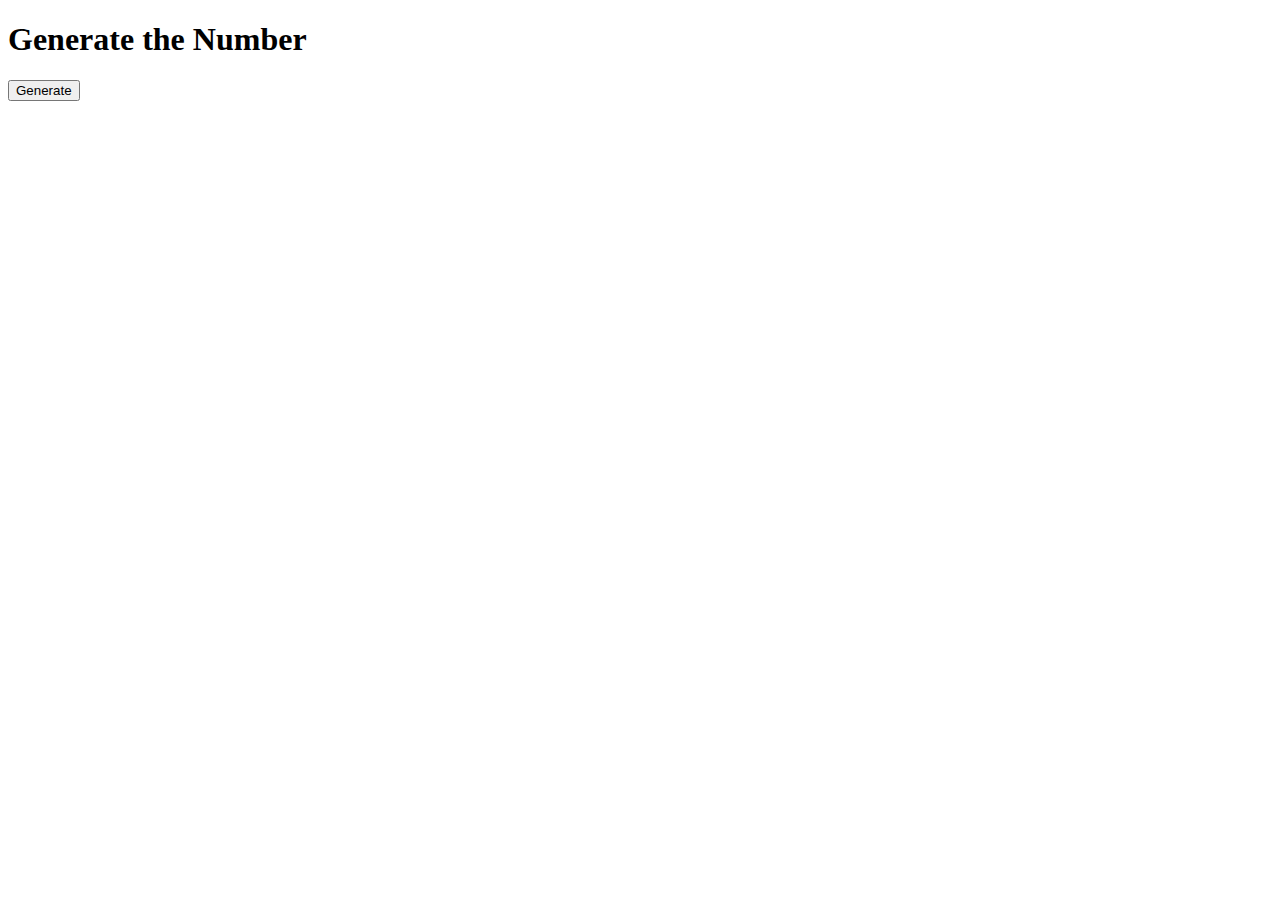
==== index.html @ db503ff3 "first commit" ====
<!Doctype html>
<html>
    <head>
        <meta charset="utf-8">
        <meta name="viewport" content="width=device-width, initial-scale=1" />
        <title>Memory Game</title>
        <script async src="memorygame.js"></script>
    </head>
    <body>
        <div>
            <h1> Generate the Number</h1>
          <p id="randomNo"></p>
            <p><button onclick="randomNo();timer()">Generate</button></p>            
            <p id="wait"></p>
        </div>
    </body> 
</html>
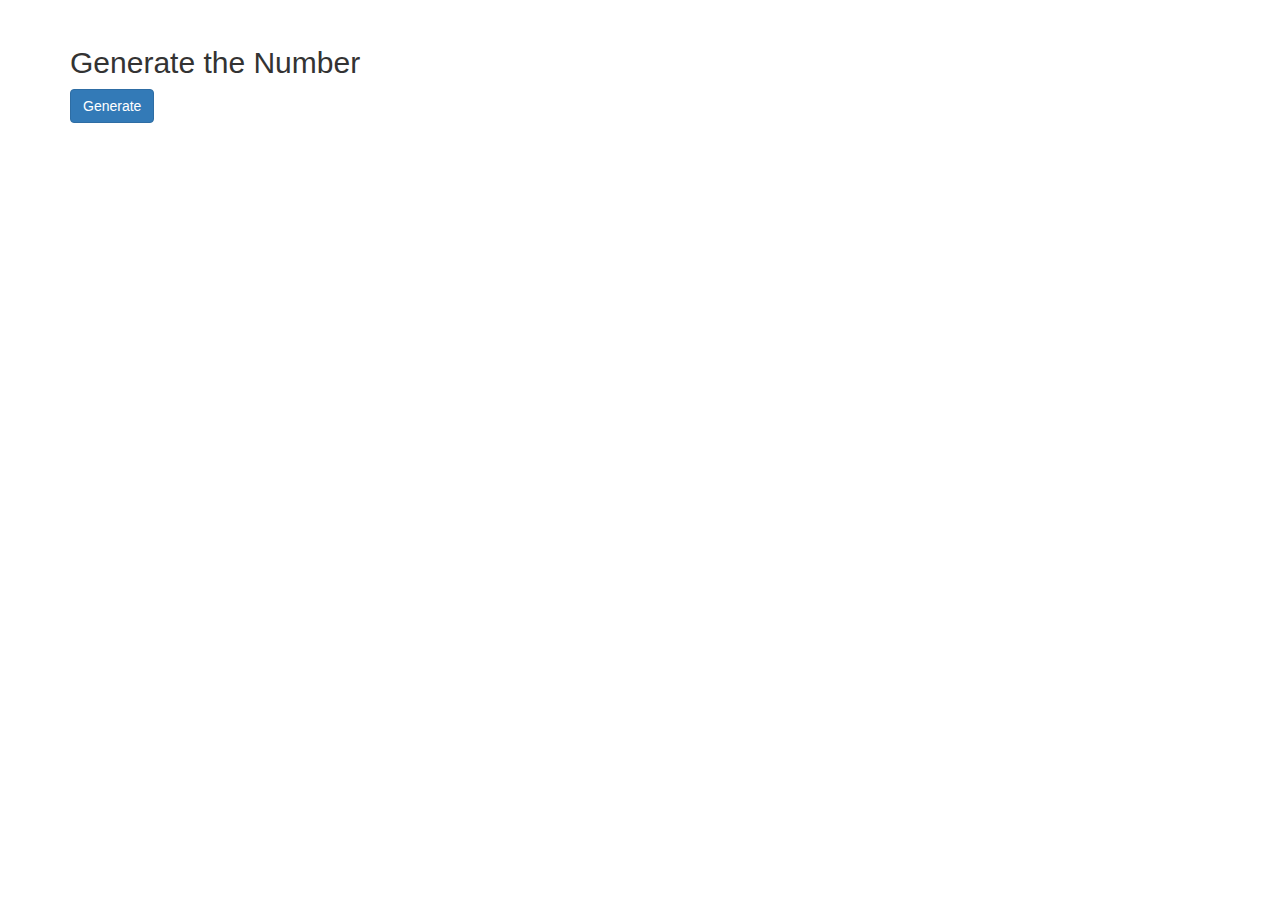
==== commit d5e2c51d: "Add files via upload" ====
--- a/index.html
+++ b/index.html
@@ -1,17 +1,69 @@
-<!Doctype html>
-<html>
-    <head>
-        <meta charset="utf-8">
-        <meta name="viewport" content="width=device-width, initial-scale=1" />
-        <title>Memory Game</title>
-        <script async src="memorygame.js"></script>
-    </head>
-    <body>
-        <div>
-            <h1> Generate the Number</h1>
-          <p id="randomNo"></p>
-            <p><button onclick="randomNo();timer()">Generate</button></p>            
-            <p id="wait"></p>
-        </div>
-    </body> 
-</html>+<!DOCTYPE html>
+<html>
+  <head>
+    <link rel="stylesheet" href="style.css" />
+    <link
+      rel="stylesheet"
+      href="https://cdnjs.cloudflare.com/ajax/libs/font-awesome/4.7.0/css/font-awesome.min.css"
+    />
+    <link
+      rel="stylesheet"
+      href="https://maxcdn.bootstrapcdn.com/bootstrap/3.4.0/css/bootstrap.min.css"
+    />
+    <script src="https://ajax.googleapis.com/ajax/libs/jquery/3.4.1/jquery.min.js"></script>
+    <script src="https://maxcdn.bootstrapcdn.com/bootstrap/3.4.0/js/bootstrap.min.js"></script>
+  </head>
+  <body id="bid">
+    <script type="text/Javascript">
+
+      function genrandom() //Function to generate 6 digit number.
+      {
+      	var random = document.getElementById("demo").innerHTML = Math.floor(100000+Math.random()*900000);
+      	document.getElementById("demo1").innerHTML="Refreshing in 5 seconds";
+
+      	randomNum=random.toString();
+      	localStorage.setItem("randomNumber",randomNum);
+
+      	setTimeout(function() {
+      		GuessPage();
+      	}, 5000);
+      }
+
+      function GuessPage() { //Result page after refreshing.
+      	document.getElementById("bid").innerHTML = "<div class=\"container\"><h1>Guess the number</h1><br><input type=\"text\" id=\"guess\" class=\"form-control\" style=\"position: absolute;left: 15%;transform: translateX(-50%);\"/><br><br><br><button class=\"btn btn-primary\" style=\"position: absolute;left: 5%;\" onclick=\"NumChk()\">Match Number</button> <button class=\"btn btn-primary\" style=\"position: absolute;left: 15%;transform: translateX(9%);\" onclick=\"replayGame()\">Replay Game</button><br><br><div id=\"d1\" style=\"font-size:30px; text-align:left;\"> </div> </div>"
+      }
+
+
+
+       		function NumChk() {
+          var count = 0;
+          var compnum =localStorage.getItem("randomNumber");
+         	var num = document.getElementById("guess");
+
+          if(num.value=="") {
+              alert("Enter a Number")
+          } else {
+              sNum = num.value.toString();
+               for(i=0, len=sNum.length; i<len; i++)
+              		if(sNum[i]==compnum[i])
+              			count=count+1;
+
+      		document.getElementById("d1").innerHTML=count+" numbers matched";
+         }
+      	}
+
+      function replayGame() {
+        		document.getElementById("bid").innerHTML = "<div class=\"container\"><h2>Generate the number</h2><div id=\"demo\" style=\"text-align: left; font-size:45px;\"></div><br><button class=\"btn btn-primary\" onclick=\"genrandom()\">Generate</button><br><br><div id=\"demo1\" style=\"text-align: left;\"></div></div>"
+      }
+    </script>
+
+    <div class="container">
+      <h2>Generate the Number</h2>
+      <div id="demo" style="text-align: left; font-size:45px;"></div>
+      <button onclick="genrandom()" class="btn btn-primary">Generate</button>
+      <!--Generate button when clicked function genrandom executed.-->
+      <br /><br />
+      <div id="demo1" style="text-align: left;"></div>
+    </div>
+  </body>
+</html>
--- a/style.css
+++ b/style.css
@@ -0,0 +1,15 @@
+.demo {
+  align: center;
+}
+
+.container {
+  text-align: left;
+  margin-top: 2%;
+}
+#guess {
+  width: 27%;
+}
+
+#bid {
+  background-color: #ffffff;
+}
